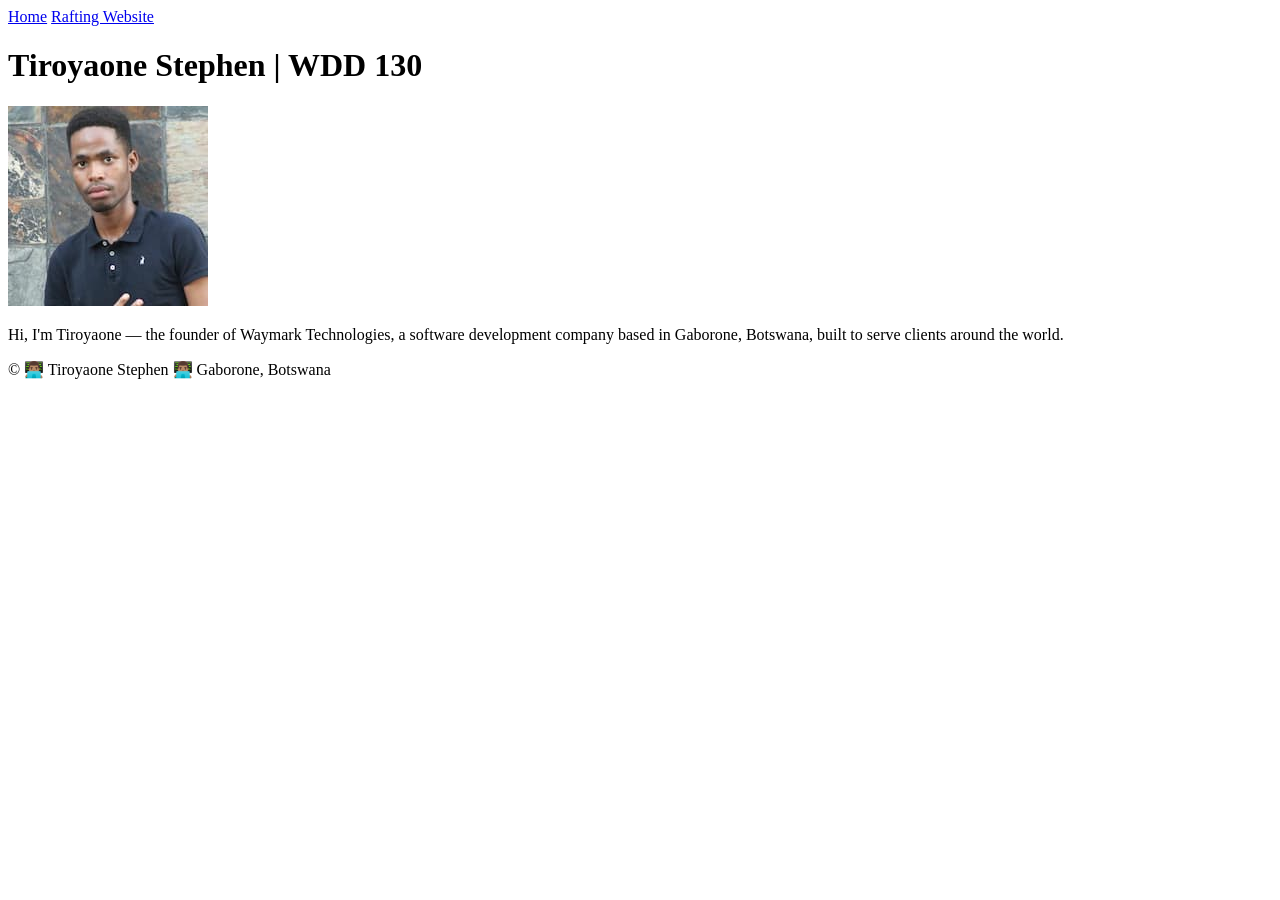
==== index.html @ 893a1b38 "Removing another part of the assignment" ====
<!DOCTYPE html>
<html lang="en">

<head>
    <meta charset="UTF-8">
    <meta name="viewport" content="width=device-width, initial-scale=1.0">
    <title>Tiroyaone Stephen | WDD 130 | Personal Homepage</title>
</head>

<body>
    <header>
        <nav>
            <a href="#">Home</a>
            <a href="wwr/">Rafting Website</a>
        </nav>
    </header>

    <main>
        <h1>Tiroyaone Stephen | WDD 130</h1>
        <img src="images/profile.jpg" alt="Tiroyaone Stephen" width="200">
        <p>Hi, I'm Tiroyaone — the founder of Waymark Technologies, a software development company
            based in Gaborone, Botswana, built to serve clients around the world.</p>
    </main>

    <footer>
        <p>&copy; 👨🏽‍💻 Tiroyaone Stephen 👨🏽‍💻 Gaborone, Botswana</p>
    </footer>
</body>

</html>
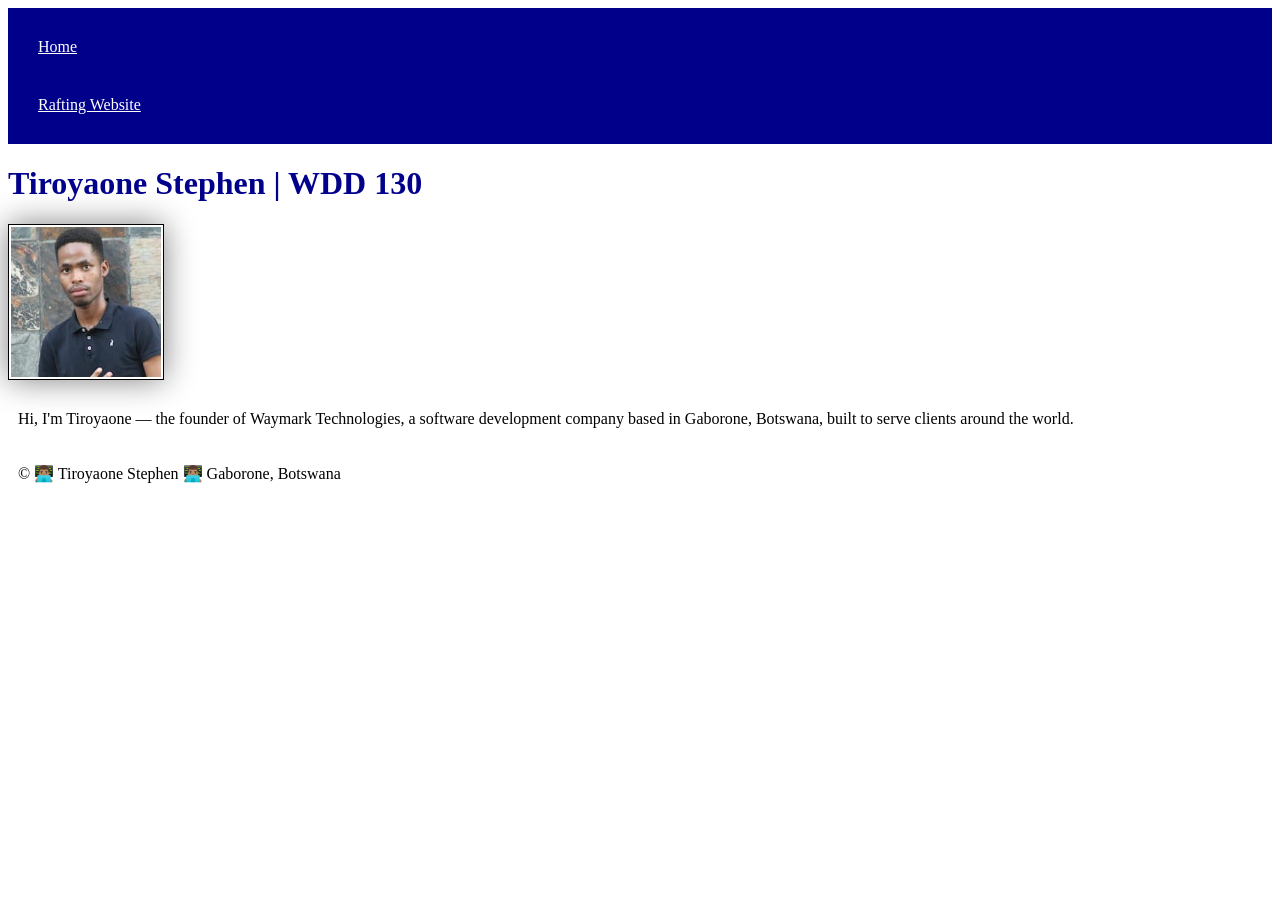
==== commit c4344af6: "style css updated" ====
--- a/index.html
+++ b/index.html
@@ -5,6 +5,7 @@
     <meta charset="UTF-8">
     <meta name="viewport" content="width=device-width, initial-scale=1.0">
     <title>Tiroyaone Stephen | WDD 130 | Personal Homepage</title>
+    <link rel="stylesheet" href="styles/styles.css">
 </head>
 
 <body>
--- a/styles/styles.css
+++ b/styles/styles.css
@@ -0,0 +1,26 @@
+nav {
+    background-color: darkblue;
+    padding: 10px;
+}
+
+nav a {
+    color: white;
+    display: block;
+    padding: 20px;
+}
+
+h1 {
+    color: darkblue;
+}
+
+img {
+    width: 150px;
+    height: auto;
+    border: 1px solid black;
+    padding: 2px;
+    box-shadow: 0 0 30px gray;
+}
+
+p {
+    padding: 10px;
+}
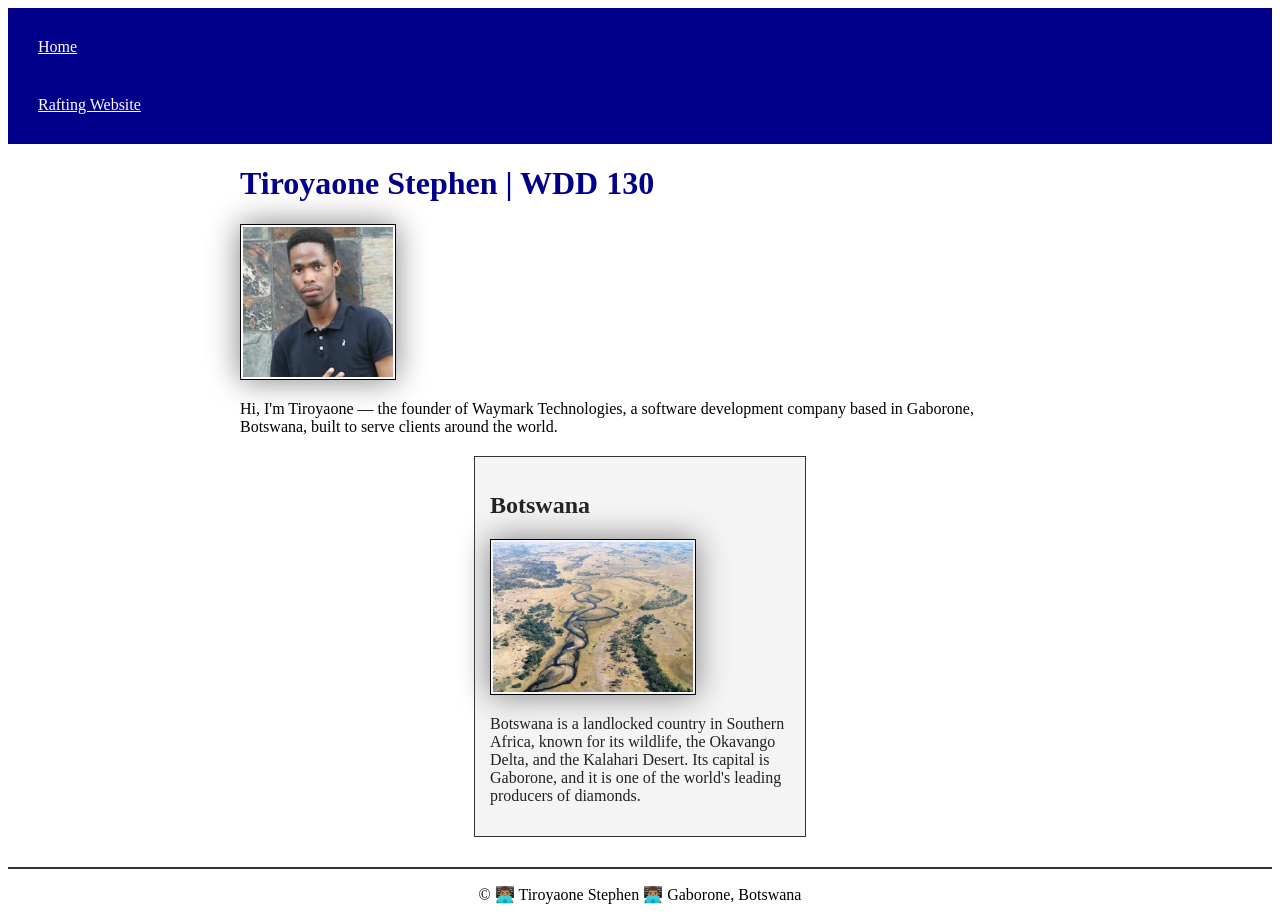
==== commit cc3eb15d: "week hone page assignment" ====
--- a/index.html
+++ b/index.html
@@ -5,6 +5,9 @@
     <meta charset="UTF-8">
     <meta name="viewport" content="width=device-width, initial-scale=1.0">
     <title>Tiroyaone Stephen | WDD 130 | Personal Homepage</title>
+    <meta name="description"
+      content="Tiroyaone Stephen's WDD 130 personal homepage — showcasing web development coursework, projects, and information about Botswana.">
+    <meta name="author" content="Tiroyaone Stephen">
     <link rel="stylesheet" href="styles/styles.css">
 </head>
 
@@ -23,6 +26,16 @@
             based in Gaborone, Botswana, built to serve clients around the world.</p>
     </main>
 
+    <aside>
+        <h2>Botswana</h2>
+        <img src="images/botswana.jpg" alt="A landscape representing Botswana">
+        <p>Botswana is a landlocked country in Southern Africa, known for its wildlife, the Okavango
+            Delta,
+            and the Kalahari Desert. Its capital is Gaborone, and it is one of the world's leading
+            producers
+            of diamonds.</p>
+    </aside>
+
     <footer>
         <p>&copy; 👨🏽‍💻 Tiroyaone Stephen 👨🏽‍💻 Gaborone, Botswana</p>
     </footer>
--- a/styles/styles.css
+++ b/styles/styles.css
@@ -23,4 +23,40 @@
 
 p {
     padding: 10px;
+}
+
+main {
+    max-width: 800px;
+    /* Limit the main width */
+    margin: 0 auto;
+    /* Center it for now (optional) */
+}
+
+main img {
+    width: 150px;
+    height: auto;
+}
+
+aside {
+    width: 300px;
+    margin: 20px auto;
+    border: 1px solid #333;
+    padding: 15px;
+    background-color: #f4f4f4;
+    color: #222;
+}
+
+aside img {
+    width: 200px;
+    height: auto;
+}
+
+p {
+    padding: 0;
+}
+
+footer {
+    margin-top: 30px;
+    border-top: 2px solid #333;
+    text-align: center;
 }
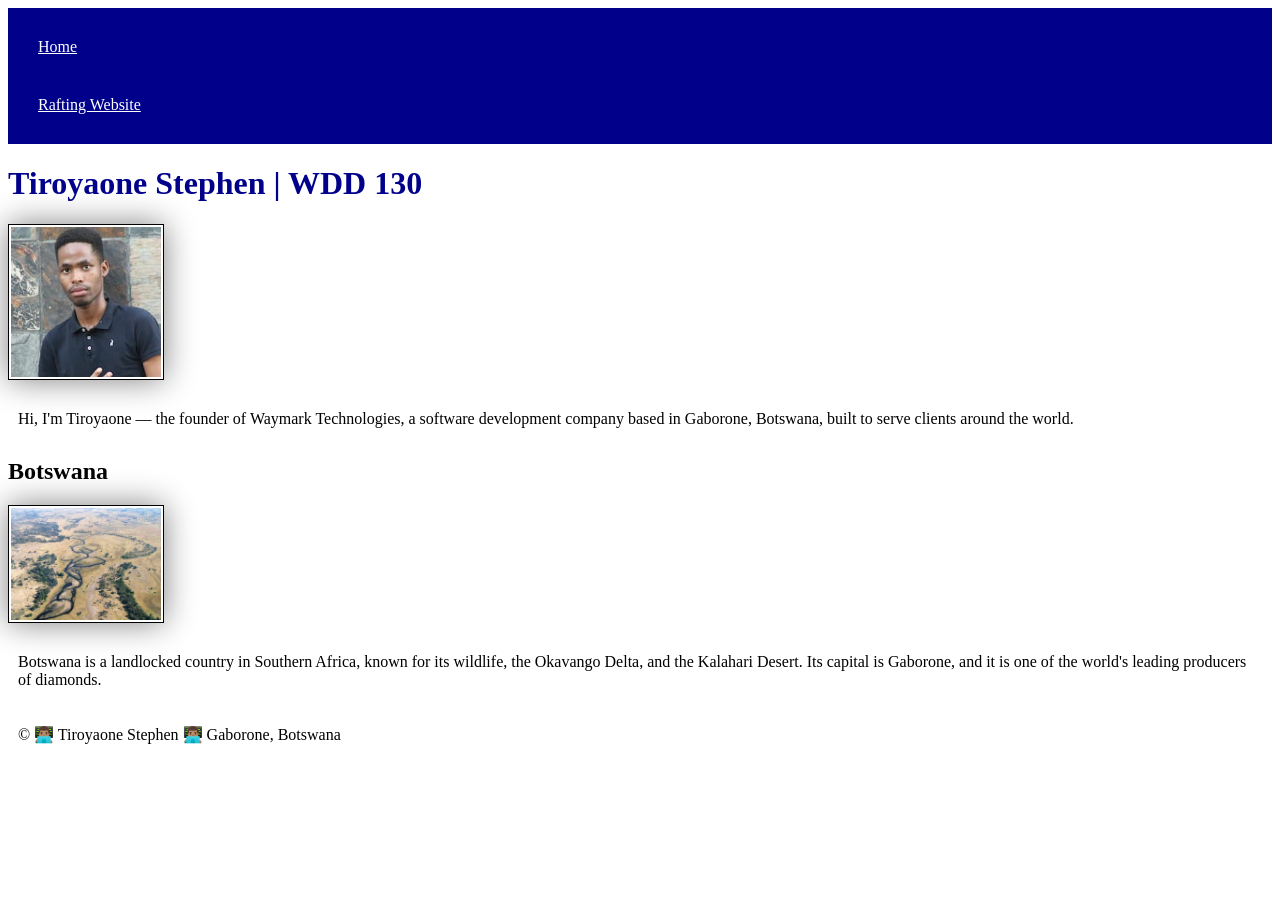
==== commit 21b88c8b: "week 2 home page ass fix" ====
--- a/index.html
+++ b/index.html
@@ -21,14 +21,14 @@
 
     <main>
         <h1>Tiroyaone Stephen | WDD 130</h1>
-        <img src="images/profile.jpg" alt="Tiroyaone Stephen" width="200">
+        <img src="images/images/profile.jpg" alt="Tiroyaone Stephen" width="200">
         <p>Hi, I'm Tiroyaone — the founder of Waymark Technologies, a software development company
             based in Gaborone, Botswana, built to serve clients around the world.</p>
     </main>
 
     <aside>
         <h2>Botswana</h2>
-        <img src="images/botswana.jpg" alt="A landscape representing Botswana">
+        <img src="images/images/botswana.jpg" alt="A landscape representing Botswana">
         <p>Botswana is a landlocked country in Southern Africa, known for its wildlife, the Okavango
             Delta,
             and the Kalahari Desert. Its capital is Gaborone, and it is one of the world's leading
--- a/styles/styles.css
+++ b/styles/styles.css
@@ -23,40 +23,4 @@
 
 p {
     padding: 10px;
-}
-
-main {
-    max-width: 800px;
-    /* Limit the main width */
-    margin: 0 auto;
-    /* Center it for now (optional) */
-}
-
-main img {
-    width: 150px;
-    height: auto;
-}
-
-aside {
-    width: 300px;
-    margin: 20px auto;
-    border: 1px solid #333;
-    padding: 15px;
-    background-color: #f4f4f4;
-    color: #222;
-}
-
-aside img {
-    width: 200px;
-    height: auto;
-}
-
-p {
-    padding: 0;
-}
-
-footer {
-    margin-top: 30px;
-    border-top: 2px solid #333;
-    text-align: center;
 }
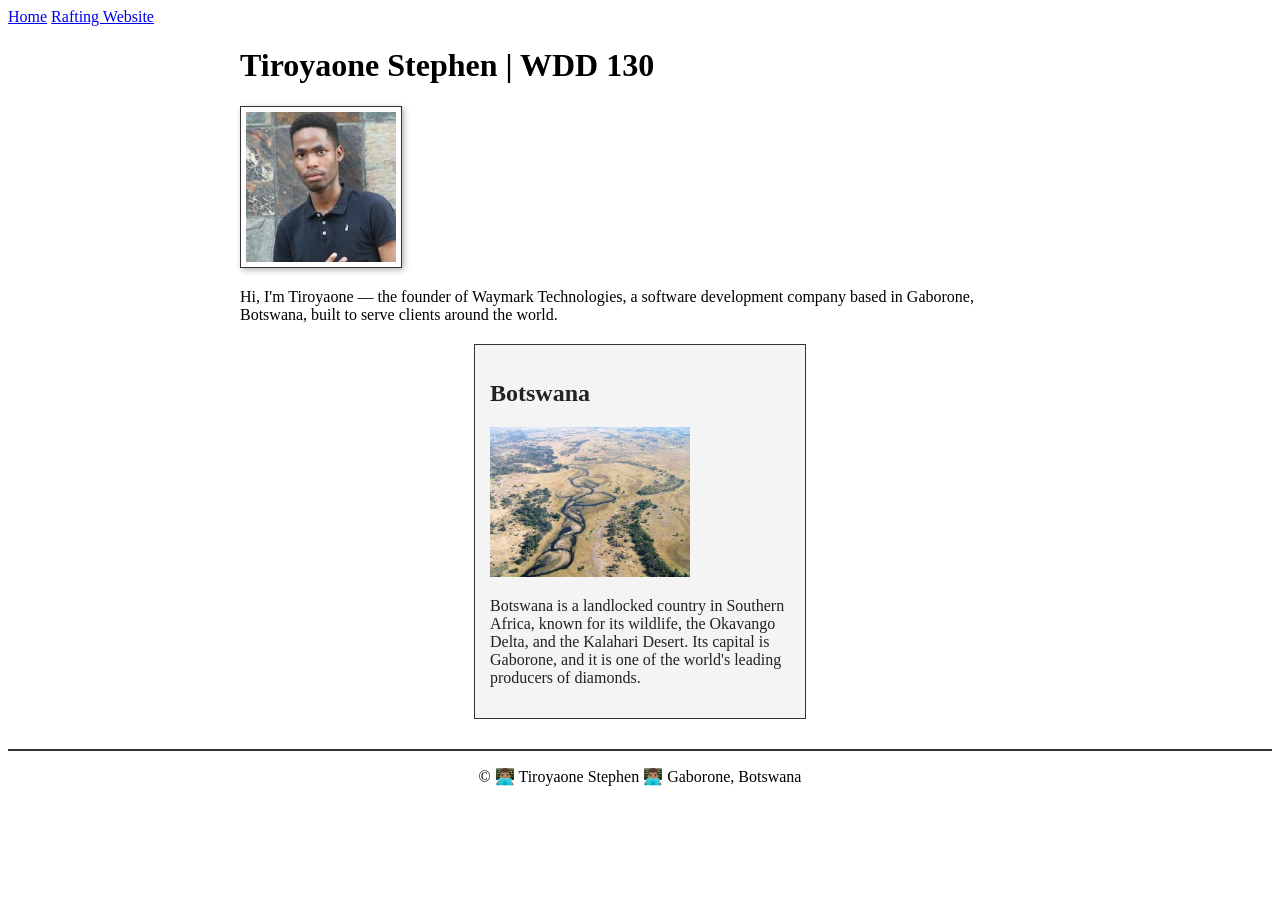
==== commit 4e1fd256: "week2 home page assignment" ====
--- a/index.html
+++ b/index.html
@@ -21,14 +21,14 @@
 
     <main>
         <h1>Tiroyaone Stephen | WDD 130</h1>
-        <img src="images/images/profile.jpg" alt="Tiroyaone Stephen" width="200">
+        <img src="images/profile.jpg" alt="Tiroyaone Stephen" width="200">
         <p>Hi, I'm Tiroyaone — the founder of Waymark Technologies, a software development company
             based in Gaborone, Botswana, built to serve clients around the world.</p>
     </main>
 
     <aside>
         <h2>Botswana</h2>
-        <img src="images/images/botswana.jpg" alt="A landscape representing Botswana">
+        <img src="images/botswana.jpg" alt="A landscape representing Botswana">
         <p>Botswana is a landlocked country in Southern Africa, known for its wildlife, the Okavango
             Delta,
             and the Kalahari Desert. Its capital is Gaborone, and it is one of the world's leading
--- a/styles/styles.css
+++ b/styles/styles.css
@@ -1,26 +1,36 @@
-nav {
-    background-color: darkblue;
-    padding: 10px;
+main {
+    max-width: 800px;
+    margin: 0 auto;
 }
 
-nav a {
-    color: white;
-    display: block;
-    padding: 20px;
+main img {
+    width: 150px;
+    height: auto;
+    border: 1px solid #333;
+    padding: 5px;
+    box-shadow: 2px 2px 6px rgba(0, 0, 0, 0.3);
 }
 
-h1 {
-    color: darkblue;
+aside {
+    width: 300px;
+    margin: 20px auto;
+    border: 1px solid #333;
+    padding: 15px;
+    background-color: #f4f4f4;
+    color: #222;
 }
 
-img {
-    width: 150px;
+aside img {
+    width: 200px;
     height: auto;
-    border: 1px solid black;
-    padding: 2px;
-    box-shadow: 0 0 30px gray;
 }
 
 p {
-    padding: 10px;
+    padding: 0;
+}
+
+footer {
+    margin-top: 30px;
+    border-top: 2px solid #333;
+    text-align: center;
 }
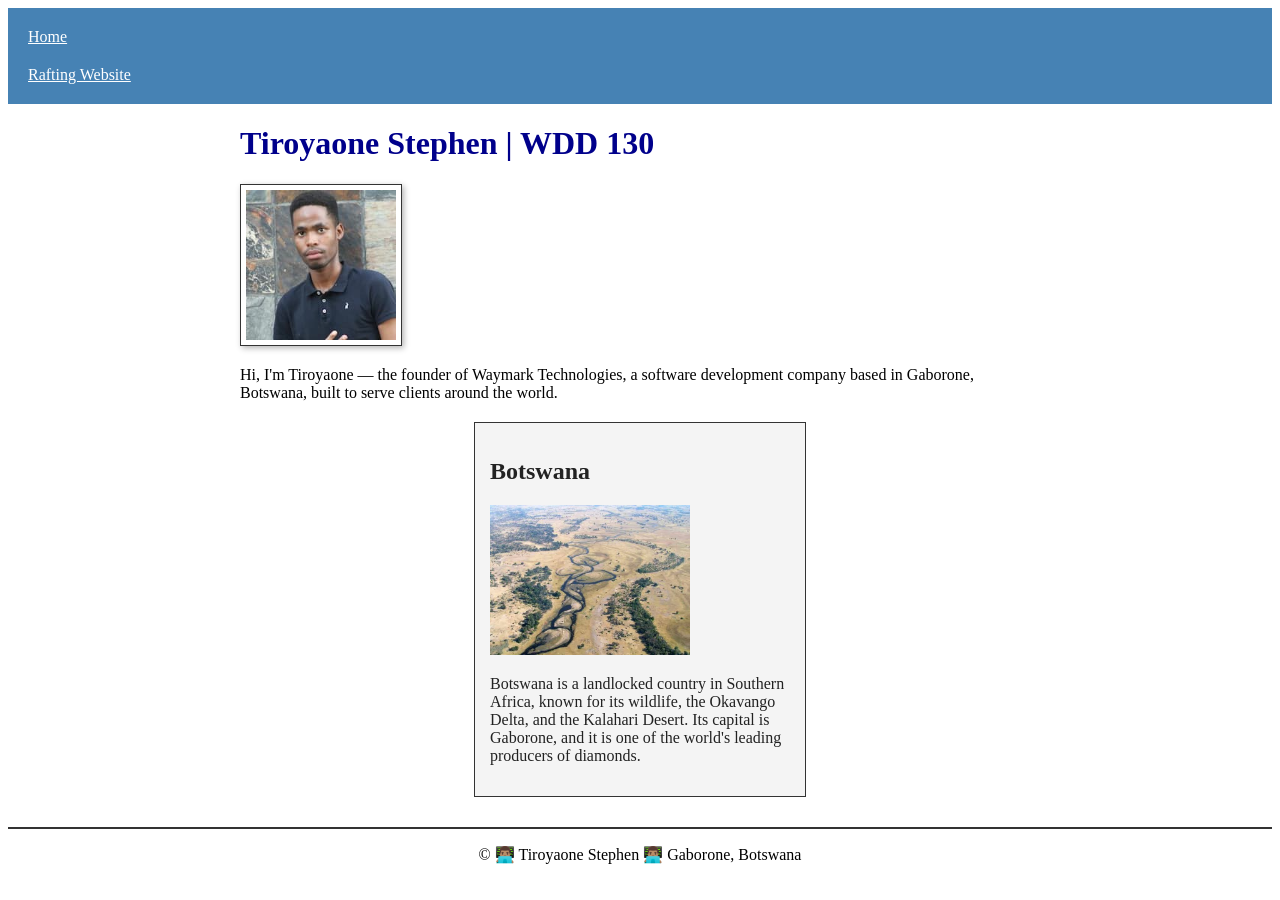
==== commit b4667fb8: "testing" ====
--- a/index.html
+++ b/index.html
@@ -8,7 +8,7 @@
     <meta name="description"
       content="Tiroyaone Stephen's WDD 130 personal homepage — showcasing web development coursework, projects, and information about Botswana.">
     <meta name="author" content="Tiroyaone Stephen">
-    <link rel="stylesheet" href="styles/styles.css">
+    <link rel="stylesheet" href="week02/styles/styles.css">
 </head>
 
 <body>
@@ -21,14 +21,14 @@
 
     <main>
         <h1>Tiroyaone Stephen | WDD 130</h1>
-        <img src="images/profile.jpg" alt="Tiroyaone Stephen" width="200">
+        <img src="week02/images/profile.jpg" alt="Tiroyaone Stephen" width="200">
         <p>Hi, I'm Tiroyaone — the founder of Waymark Technologies, a software development company
             based in Gaborone, Botswana, built to serve clients around the world.</p>
     </main>
 
     <aside>
         <h2>Botswana</h2>
-        <img src="images/botswana.jpg" alt="A landscape representing Botswana">
+        <img src="week02/images/botswana.jpg" alt="A landscape representing Botswana">
         <p>Botswana is a landlocked country in Southern Africa, known for its wildlife, the Okavango
             Delta,
             and the Kalahari Desert. Its capital is Gaborone, and it is one of the world's leading
--- a/week02/styles/styles.css
+++ b/week02/styles/styles.css
@@ -0,0 +1,51 @@
+nav {
+    background-color: steelblue;
+    padding: 10px;
+}
+
+nav a {
+    color: white;
+    padding: 10px;
+    display: block;
+}
+
+main {
+    max-width: 800px;
+    margin: 0 auto;
+}
+
+h1 {
+    color: darkblue;
+}
+
+main img {
+    width: 150px;
+    height: auto;
+    border: 1px solid #333;
+    padding: 5px;
+    box-shadow: 2px 2px 6px rgba(0, 0, 0, 0.3);
+}
+
+aside {
+    width: 300px;
+    margin: 20px auto;
+    border: 1px solid #333;
+    padding: 15px;
+    background-color: #f4f4f4;
+    color: #222;
+}
+
+aside img {
+    width: 200px;
+    height: auto;
+}
+
+p {
+    padding: 0;
+}
+
+footer {
+    margin-top: 30px;
+    border-top: 2px solid #333;
+    text-align: center;
+}
